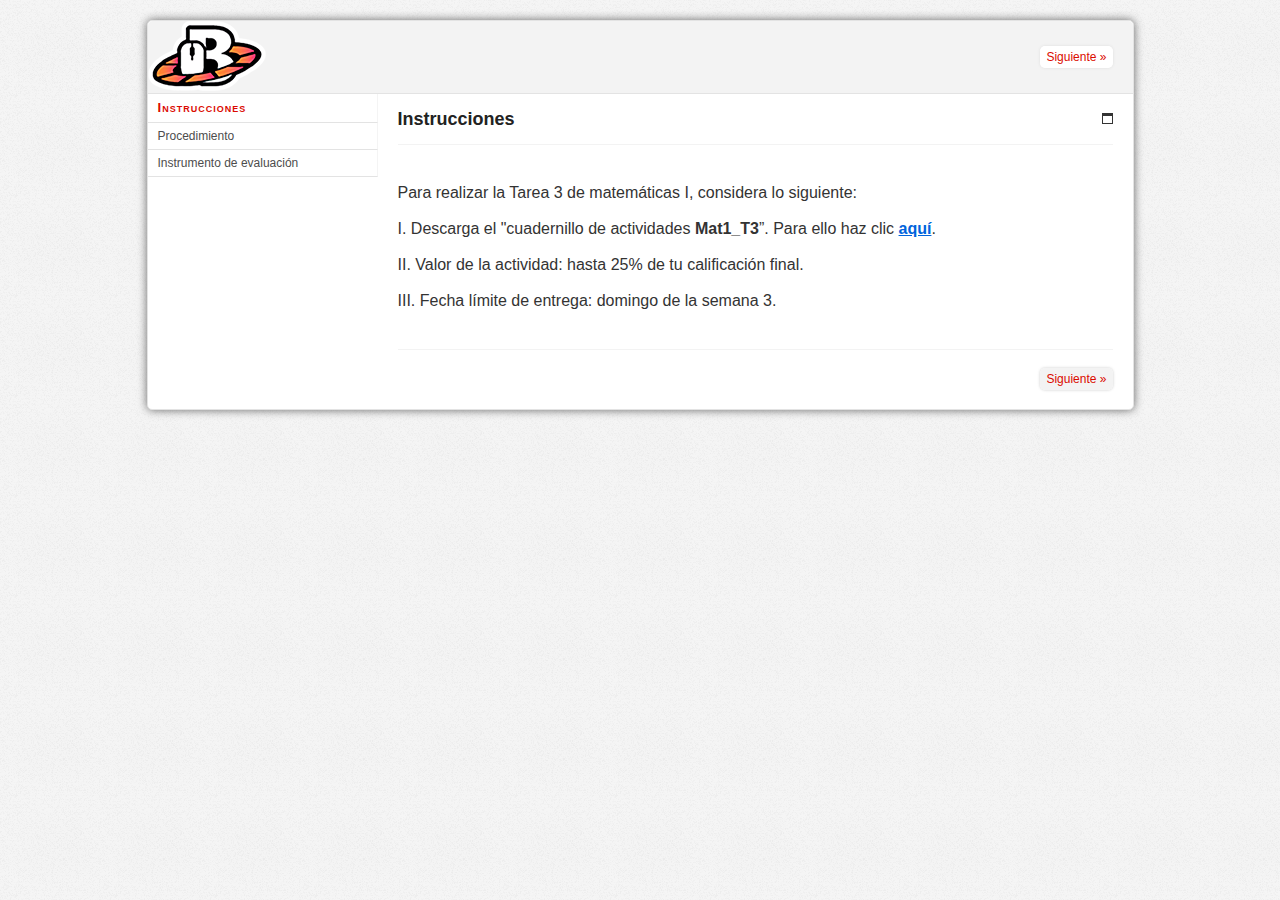
==== index.html @ 16ad301a "Add files via upload" ====
<!doctype html>
<html lang="es">
<head>
<link rel="stylesheet" type="text/css" href="base.css" />
<link rel="stylesheet" type="text/css" href="content.css" />
<link rel="stylesheet" type="text/css" href="nav.css" />
<meta http-equiv="content-type" content="text/html;  charset=utf-8" />
<title>Instrucciones </title>
<link rel="shortcut icon" href="favicon.ico" type="image/x-icon" />
<meta name="generator" content="eXeLearning 2.1.2 - exelearning.net" />
<!--[if lt IE 9]><script type="text/javascript" src="exe_html5.js"></script><![endif]-->
<script type="text/javascript" src="exe_jquery.js"></script>
<script type="text/javascript">$exe_i18n={previous:"Anterior",next:"Siguiente",show:"Mostrar",hide:"Ocultar",showFeedback:"Mostrar retroalimentación",hideFeedback:"Ocultar retroalimentación",correct:"Correcto",incorrect:"Incorrecto",menu:"Menú",print:"Imprimir"}</script>
<script type="text/javascript" src="common.js"></script>
<meta name="viewport" content="width=device-width, initial-scale=1" />
</head>
<body class="exe-web-site"><script type="text/javascript">document.body.className+=" js"</script>
<div id="content">
<p id="skipNav"><a href="#main" class="sr-av">Saltar la navegación</a></p>
<section id="emptyHeader"></section>
<nav id="siteNav">
<ul>
   <li id="active"><a href="index.html" class="active daddy main-node">Instrucciones</a></li>
   <li><a href="procedimiento.html" class="no-ch">Procedimiento</a></li>
   <li><a href="Instrumento%20de%20evaluacion.html" class="no-ch">Instrumento de evaluación</a></li>
</ul>
</nav>
<div id='topPagination'>
<nav class="pagination noprt">
<a href="procedimiento.html" class="next"><span>Siguiente<span> &raquo;</span></span></a>
</nav>
</div>
<div id="main-wrapper">
<section id="main">
<header id="nodeDecoration"><h1 id="nodeTitle">Instrucciones</h1></header>
<article class="iDevice_wrapper FreeTextIdevice" id="id0">
<div class="iDevice emphasis0">
<div id="ta0_85" class="block iDevice_content">
<p><span style="font-size: 12pt; font-family: verdana, geneva, sans-serif;">Para realizar la Tarea 3 de matemáticas I, considera lo siguiente:</span></p>
<p><span style="font-size: 12pt; font-family: verdana, geneva, sans-serif;"></span></p>
<p><span style="font-size: 12pt; font-family: verdana, geneva, sans-serif;"></span><span style="font-size: 12pt; font-family: verdana, geneva, sans-serif;">I. Descarga el "cuadernillo de actividades <strong>Mat1_T3</strong>”. Para ello haz clic <strong><a href="Tarea/MAT1_T3.docx">aquí</a></strong>. </span></p>
<p><span style="font-size: 12pt; font-family: verdana, geneva, sans-serif;">II. Valor de la actividad: hasta 25% de tu calificación final.</span></p>
<p><span style="font-size: 12pt; font-family: verdana, geneva, sans-serif;">III. Fecha límite de entrega: domingo de la semana 3.</span></p>
</div>
</div>
</article>
</section>
</div>
<div id='bottomPagination'>
<nav class="pagination noprt">
<a href="procedimiento.html" class="next"><span>Siguiente<span> &raquo;</span></span></a>
</nav>
</div>
</div>
<script type="text/javascript" src="_em_js.js"></script></body></html>
---- base.css ----
/*
eXe
Copyright 2004-2006, University of Auckland
Copyright 2004-2007 eXe Project, New Zealand Tertiary Education Commission
base style sheet for all themes
*/
body{margin:0;padding:0 10px 10px 10px;font-family:arial,verdana,helvetica,sans-serif;font-size:.8em}#header{text-align:left;height:50px;padding-left:20px;font-size:2.2em;font-weight:bold}a{text-decoration:none}a:hover,a:focus{text-decoration:underline}img.submit,img.help,img.info,img.gallery{border:0}li{list-style-position:inside}#nodeDecoration{padding:.1em;border-bottom:0;text-align:right}.block,.feedback{display:block;padding-top:.25em;padding-bottom:.25em}.feedback{font-family:times,serif;font-size:120%}.feedback-button p{margin:0}.emphasis0{padding-left:0;margin:0}.iDeviceTitle{font-weight:bold;position:relative;top:-18px}input.feedbackbutton{margin-top:10px;margin-bottom:10px}.popupDiv{background-color:#EDEFF0;border:2px solid #607489;padding:0 4px 4px 4px;margin-left:15px;text-align:left;z-index:99;border-radius:3px}.popupDivLabel{text-align:center;font:message-box;font-weight:bold;color:#fff;cursor:move;margin:0 -4px;background-image:url(popup_bg.gif)}@media print{.feedback{display:block!important}.feedback.iDevice_solution a{text-decoration:none;color:inherit}.iDevice_solution li span{display:none}#main{margin-left:10px}div.node{page-break-after:always}.external-iframe{display:none}.external-iframe-src{display:block!important;margin:2em 0;font-size:.95em;text-align:center}}.iDevice a,#siteFooter a,#packageLicense a,.toggle-idevice a{text-decoration:underline}.iDevice a:hover,#siteFooter a:hover,#packageLicense a:hover,.toggle-idevice a:hover{text-decoration:none}.pre-code{background:#112C4A;color:#E7ECF1;font-family:Monaco,Courier,monospace;border-radius:9px;font-size:12px;margin:2em 1em;overflow:auto;padding:20px}.iDevice_content{position:relative;max-width:100%}.exe-epub3 .iDevice_content{position:static}.iDevice_header{background-position:0 50%;background-repeat:no-repeat}.exe-dl{margin-bottom:2em;margin-left:1.5em}.exe-dl dt{font-weight:bold}.exe-dl dd{margin:1em 1.5em}.js .exe-dl dt{margin:1.2em 0 0 0}.exe-dl dt a{text-decoration:underline}.exe-dl .icon,.exe-dl-toggler a{display:block;width:20px;height:20px;font-size:1.2em;margin-right:1em;line-height:20px;text-align:center;float:left;border-radius:2px;position:relative}.exe-dl-toggler{height:20px;margin:1.5em}.exe-dl-toggler a{margin-left:0;font-weight:bold}.js .exe-dl dd{display:none;padding-left:0;margin:1em 1em 1em 37px}.exe-math{margin:2em 0}.exe-math,.MathJax_Display{text-align:left!important}.exe-math.position-center,.position-center .MathJax_Display{text-align:center!important}.exe-math.position-right,.position-right .MathJax_Display{text-align:right!important}.js .show-image .exe-math-code,.js .show-code .exe-math-img{display:none}.exe-math-links{font-size:.85em}.exe-figure{margin:2em 0;max-width:100%}.position-center{margin:2em auto}.position-right{margin:2em 0 2em auto}.float-left{float:left;margin:.5em 1.5em 1em 0}.float-right{float:right;margin:.5em 0 1em 2em}.figcaption{padding-top:.2em}.figcaption.header{padding-top:0;padding-bottom:.2em}.exe-layout-2-cols,.exe-layout-3-cols{width:100%}.exe-layout-2-cols .exe-col{float:left;width:49%}.exe-layout-2-cols .exe-col-1{padding-right:1%}.exe-layout-2-cols .exe-col-2{padding-left:1%}.exe-layout-2-30-70 .exe-col{width:69%}.exe-layout-2-30-70 .exe-col-1{width:29%}.exe-layout-2-70-30 .exe-col{width:29%}.exe-layout-2-70-30 .exe-col-1{width:69%}.exe-layout-3-cols .exe-col{float:left;width:32%}.exe-layout-3-cols .exe-col-1,.exe-layout-3-cols .exe-col-2{padding-right:2%}.js a.exe-enlarge{position:relative;display:block}.exe-enlarge-icon{display:none;width:30px;height:30px;position:absolute;top:50%;left:50%;margin:-15px 0 0 -15px;border-radius:15px;background:#333;z-index:10;box-shadow:0 0 7px 0 #DDD}.exe-enlarge-icon b{width:30px;height:30px;line-height:30px;text-align:center;display:block;font-size:1.3em;color:#FFF}.exe-enlarge-icon b:before{content:"+"}.js a.exe-enlarge:hover img,.js a.exe-enlarge:focus img{opacity:.7;filter:alpha(opacity=70)}a.exe-enlarge:hover .exe-enlarge-icon,a.exe-enlarge:focus .exe-enlarge-icon{display:block;*display:none}.exe-clear{overflow:auto}.toggle-idevice,.exe-hidden,.js-required,.js .js-hidden{display:none}.js .js-required{display:block}#packageLicense{text-align:center}.js #main .iDevice_hint_title{font-size:1em;margin-top:0;font-weight:normal;*margin-top:1em}.iDevice_hint{margin-bottom:1.5em}.iDevice_hint_title a{background-repeat:no-repeat;background-position:0 50%;padding-left:23px;text-decoration:none}.iDevice_hint_content{padding:0 23px}.iDevice_answers{margin-top:.5em}.iDevice_answer{overflow:hidden;*margin:1.5em 0}.iDevice_answer p{margin-top:0}.iDevice_answer-field{width:2.5em;float:left}.js .iDevice_answer-content,.js .iDevice_answer-feedback{padding-left:2.5em}.hidden-idevice .image_text{display:none}abbr[title],acronym[title]{text-decoration:none;border-bottom:1px dotted}#skipNav{margin:0;position:absolute;width:100%}.sr-av,.js .js-sr-av,#skipNav a,.exe-hidden-accessible{position:absolute;overflow:hidden;clip:rect(0 0 0 0);clip:rect(0,0,0,0);height:0}#skipNav a{background:#333;color:#fff;padding:.4em .85em}#skipNav a:active,#skipNav a:focus{position:static;overflow:visible;clip:auto;height:auto}body .qtip{font-size:.85em;line-height:1.5em}.js .exe-tooltip-text{display:none}ol.auto-numbered{counter-reset:item}.auto-numbered ol{counter-reset:item}.auto-numbered li{display:block}.auto-numbered li:before{content:counters(item,".") ".- ";counter-increment:item}.exe-quote-cite cite{display:block;text-align:right;margin-top:-.5em}.exe-link-data{font-size:.8em;margin:0 .2em}.exe-link-data abbr{cursor:help}.styled-qc{font-family:Georgia,serif;font-style:italic;margin:1.5em 2.5em;padding:.25em 3.5em;position:relative}.styled-qc:before{display:block;content:"\201C";font-size:5em;position:absolute;left:0;top:-20px}iframe,object,embed{max-width:100%}img,video{max-width:100%;height:auto}@media all and (max-width:780px){.styled-qc{margin:1.5em .5em}.exe-layout-2-cols .exe-col,.exe-layout-3-cols .exe-col{float:none;width:100%;padding:0}}
---- content.css ----
html{padding:0}
body{font:.75em/1.5 Arial,Verdana,Helvetica,sans-serif;padding:15px;margin:0;text-align:left;color:#333333;background:#ffffff}
a{color:#0063dc}
#header,#emptyHeader{text-align:left;height:5em;padding-left:10px;font-size:1.2em;line-height:5em;color:#555;background:#f3f3f3 url(_em_logo.png) no-repeat 0 0;text-shadow:1px 1px 1px #fff;border-bottom:1px solid #e3e3e3;border-top:1px solid #e3e3e3} /* Header is also in single page */
#header h1{margin:0;font-size:1em}
#nodeDecoration{text-align:left;padding:1em 20px;margin-bottom:2em;background:#f3f3f3 url(_em_logo.png) no-repeat 0 0;text-shadow:1px 1px 1px #fff;border-bottom:1px solid #e3e3e3;border-top:1px solid #e3e3e3}
#nodeTitle,.nodeTitle{font-size:1.5em;margin:0;font-weight:bold;color:#222} /* .nodeTitle when single page */
.nodeTitle{padding:.1em 0 .6em 0;border-bottom:1px solid #f3f3f3;margin-top:1em}
h2{font-size:1.4em;color:#666}
#main .iDeviceTitle{display:inline;font-size:1.2em}
h3{font-size:1.25em;color:#777}
#main h4{font-size:1.2em}
#main h5{font-size:1.1em}
.iDevice{margin:2em 0}
.iDevice_icon{width:23px;height:auto;margin-right:5px} /* Icons: "Iconic" (Creative Commons by-sa), by P. J. Onori (http://www.somerandomdude.com/work/iconic/) */

/* iDevice icons */
.iDevice_header{background:url(icon_generic.gif) no-repeat 0 0;padding-left:30px}
.activityIdevice .iDevice_header{background-image:url(icon_activity.gif)}
.readingIdevice .iDevice_header{background-image:url(icon_reading.gif)}
.ListaIdevice .iDevice_header,
.QuizTestIdevice .iDevice_header,
.MultichoiceIdevice .iDevice_header,
.TrueFalseIdevice .iDevice_header,
.MultiSelectIdevice .iDevice_header,
.ClozeIdevice .iDevice_header{background-image:url(icon_question.gif)}
.CasestudyIdevice .iDevice_header{background-image:url(icon_casestudy.gif)}
.preknowledgeIdevice .iDevice_header{background-image:url(icon_preknowledge.gif)}
.GalleryIdevice .iDevice_header{background-image:url(icon_gallery.gif)}
.objectivesIdevice .iDevice_header{background-image:url(icon_objectives.gif)}
.ReflectionIdevice .iDevice_header{background-image:url(icon_reflection.gif)}

.iDeviceTitle{font-size:1.2em;vertical-align:top;top:-2px;color:#666;line-height:2em}
.iDevice_content{overflow:auto}
.iDevice_inner{padding: 10px 20px;border:1px solid #f0f0f0;background:#f9f9f9;color:#444;border-radius:5px}
#siteFooter{color:#666;font-size:.95em}
#siteFooter a{color:#DB0B00}
input,select,textarea{font-family:Arial,Verdana,Helvetica,sans-serif;font-size:1em}
#lbOverlay{background-color:#f3f3f3}
#lbOuterContainer{border-color:#ddd}
.ExternalUrlIdevice iframe{border:none}
/* Lightbox */
.exeImageGallery{width:100%}
/* base.css */
.block,.feedback{padding:0}
.feedback{font-family:Arial,Verdana,Helvetica,sans-serif;font-size:1em}
li{list-style-position:outside}
#wikipedia-content ul li{list-style-image:none;margin-bottom:auto}
.exe-dl .icon{line-height:16px}
.js .exe-dl dd{margin-left:34px}
.exe-enlarge-icon b{font-size:1.7em}
/* Form buttons */
.iDevice_inner input[type=submit],.feedbackbutton{background:#888;border:0;padding:3px 5px;color:#fff;border-radius:5px;text-shadow:1px 1px 1px #000;box-shadow:1px 1px 3px 0 #ccc;margin-bottom:1em}
.iDevice_inner input[type=submit]:hover,.feedbackbutton:hover{background:#555;color:#f3f3f3;box-shadow:none}
/* Hide/Show iDevice */
.toggle-idevice{margin:12px 0 0;text-align:right;display:block}
.iDevice_header .toggle-idevice{float:right;padding-top:2px;margin:0}
.toggle-idevice a{display:inline-block;width:14px;height:14px;background:url(_em_ocultar_mostrar.gif) no-repeat 0 -14px}
.toggle-idevice .show-idevice{background-position:0 0}
.toggle-idevice span{position:absolute;overflow:hidden;clip:rect(0,0,0,0);height:0}
/* Licenses */
#packageLicense{text-align:left;color:#444}
#packageLicense a{color:#666}
#packageLicense.cc{padding-left:90px;background:url(_em_licenses.gif) no-repeat 0 0}
#packageLicense.cc-by-sa{background-position:0 -100px}
#packageLicense.cc-by-nd{background-position:0 -200px}
#packageLicense.cc-by-nc-sa{background-position:0 -300px}
#packageLicense.cc-by-nc-nd{background-position:0 -400px}
#packageLicense.cc-0{background-position:0 -500px}
---- nav.css ----
body{padding:0;text-align:center;background:#fafafa url(_em_fondo_pagina.gif)}
#lbOverlay{background:#f3f3f3 url(_em_fondo_pagina.gif)}
#content{width:985px;margin:20px auto;text-align:left;position:relative;border-style:solid;border-width:1px;padding-bottom:21px;max-width:100%;background:#fff url(_em_columna_izquierda.gif) repeat-y 0 0;border-color:#e3e3e3;box-shadow:0 0 10px 0 #666;border-radius:5px}
.no-nav #content{background:#fff}
#main-wrapper{padding:10px 20px 0 250px}
.no-nav #main-wrapper{padding-left:20px}
#main{width:100%}
#header,#emptyHeader{border-top-left-radius:5px;border-top-right-radius:5px;border-top:none;overflow:hidden;white-space:nowrap;text-overflow:ellipsis;padding-right:200px}
#nodeDecoration{padding:0;margin:0;background:none;border:none}
#nodeTitle{padding:.1em 0 .6em 0;border-bottom:1px solid #f3f3f3}
#siteFooter{padding-left:250px}
.no-nav #siteFooter{padding-left:20px}
/* Navigation */
#skipNav{text-align:center;padding-top:25px}
#skipNav a{border-radius:5px;padding:2px 6px 3px 6px;box-shadow:0 0 3px 0 #ccc;background:#DB0B00}
#siteNav{width:230px;float:left;padding-right:20px}
#siteNav,#siteNav ul{background:#fff;border-color:#f0f0f0}
#siteNav li:hover,#siteNav li.sfhover{background:#f0f0f0}
#siteNav ul,#siteNav li{margin:0;padding:0;list-style:none}
#siteNav a{display:block;padding:4px 0 4px 10px;border-width:0 1px 1px 0;border-style:solid;color:#4D4D4D;border-color:#e3e3e3 #f4f4f4}
#siteNav a:hover,#siteNav a:focus{color:#000;background:#f0f0f0}
* html #siteNav a{display:inline-block;width:100%} /* IE6 */
#siteNav .main-node{font-weight:bold;font-variant:small-caps;letter-spacing:1px;font-size:1.1em}
#siteNav a.main-node:hover{text-decoration:underline;background:none}
#siteNav ul ul a{padding-left:25px;font-size:.95em;color:#555}
#siteNav .active{color:#DB0B00;font-weight:bold}
#siteNav .other-section{display:none}
#siteNav ul ul ul a{padding-left:50px}
/* Pagination */
.pagination{border-top:1px solid #f3f3f3;padding-top:20px;text-align:right}
.pagination .sep{display:none}
.pagination a{padding:4px 6px;border-radius:5px;background-color:#f3f3f3;color:#DB0B00;box-shadow:0 0 3px 0 #ccc;margin-left:20px}
.pagination a:hover,.pagination a:focus,#topPagination .pagination a:hover,#topPagination .pagination a:focus{text-decoration:none;background-color:#DB0B00;color:#fff}
#topPagination{position:absolute;top:7px;width:100%;right:20px}
#topPagination a{background:#fff;box-shadow:0 0 3px 0 #ddd}
#topPagination .prev{margin-left:20px}
#topPagination .pagination{border:none;color:#f3f3f3} /* Hidden */
#bottomPagination{padding:0 20px 0 250px}
.no-nav #bottomPagination{padding-left:20px}
/* Autoclear */
#content:after{content:".";display:block;clear:both;visibility:hidden;line-height:0;height:0} 
#content{display:inline-block}
html[xmlns] #content{display:block}
* html #content{height: 1%;overflow:visible}

/* IE6 */
* html body{padding-bottom:20px}
* html #main{width:auto}
* html #siteNav a{width:220px}
* html #siteNav ul ul a{width:205px}
* html #siteNav ul ul ul a{width:180px}

#nav-toggler{margin:0;position:absolute;top:7.7em;right:20px}
#nav-toggler a{display:block;width:11px;height:11px;background:url(_em_max_min.gif) no-repeat 0 0;outline:none}
#nav-toggler .hide-nav{background-position:0 -11px}
#nav-toggler span{position:absolute;overflow:hidden;clip:rect(0,0,0,0);height:0}

@media screen and (min-width: 701px) and (max-width: 1015px) {
	body{background:#fff}
	#main-wrapper,#siteFooter{padding-left:20px}
	#content{width:100%;background:#fff;border:none;box-shadow:none;margin:0}
	#nodeTitle,.pagination{border-width:2px}
	#bottomPagination{margin-bottom:15px;padding-left:20px}
	/* Horizontal navigation */
	#siteNav .other-section{display:block}
	#siteNav .main-node{font-weight:normal;font-variant:normal;letter-spacing:0;font-size:1em}
	#siteNav,#siteNav ul{float:left;width:100%;list-style:none;padding:0;border-style:solid;border-width:1px 0;margin:0;line-height:1.3em}
	#siteNav ul ul{line-height:1.1em}
	#siteNav{margin-bottom:20px;position:relative;z-index:999;border-top:none}
	#siteNav a{display:block;text-decoration:none;padding:.4em 10px;border:none}
	#siteNav ul ul .daddy{background:url(_em_flecha_nav.gif) no-repeat right 50%}
	#siteNav li{float:left}
	#siteNav li ul{position:absolute;left:-999em;height:auto;width:14.4em;w\idth:13.9em;border-width:0.25em}
	* html #siteNav li ul{width:13em}
	#siteNav li li{padding-right:1em;width:13em}
	#siteNav li ul a,#siteNav li ul ul a{font-size:.95em;padding:.45em 10px}
	#siteNav li ul ul{margin:-2.15em 0 0 14em}
	* html #siteNav li ul ul{margin-left:13em}
	#siteNav li:hover ul ul,#siteNav li:hover ul ul ul,#siteNav li.sfhover ul ul,#siteNav li.sfhover ul ul ul{left:-999em}
	#siteNav li:hover ul,#siteNav li li:hover ul,#siteNav li li li:hover ul,#siteNav li.sfhover ul,#siteNav li li.sfhover ul,#siteNav li li li.sfhover ul{left:auto}
	#toggle-nav{display:none !important}
}

@media all and (max-width: 700px) {
	body{background:#fff}
	#content{width:100%;background:#fff;border:none;box-shadow:none;margin:0}
	#header,#emptyHeader{padding-right:20px}
	#topPagination{display:none}
	#bottomPagination,.no-nav #bottomPagination{padding:0 10px}
	#siteNav{float:none;width:100%;padding:0}
	#main-wrapper,.no-nav #main-wrapper{padding:0 10px}
	#nodeTitle{margin-top:.5em}
	#siteFooter,.no-nav #siteFooter{padding:15px 10px 0 10px}
	#content .exe-col{float:none;width:100%;padding:0}
	.pagination{text-align:center;height:35px;position:relative}
	.pagination a{padding:3px 6px}
	.pagination .prev{position:absolute;left:0;margin:0}
	.pagination .next{position:absolute;right:0}
	#nav-toggler span{position:static;overflow:visible;clip:auto;height:auto} /* Reset */
	#nav-toggler{position:relative;top:0;left:0;margin:0;text-align:center}
	#nav-toggler a{width:100%;height:auto;background:none;background:#F9F9F9;color:#333;border-bottom:1px solid #e3e3e3;line-height:2.3em;font-weight:bold;letter-spacing:1px}
	#nav-toggler a:hover{background:#F0F0F0;text-decoration:none;text-shadow:1px 1px 1px #fff}		
	#nav-toggler a:focus{text-decoration:none}
}
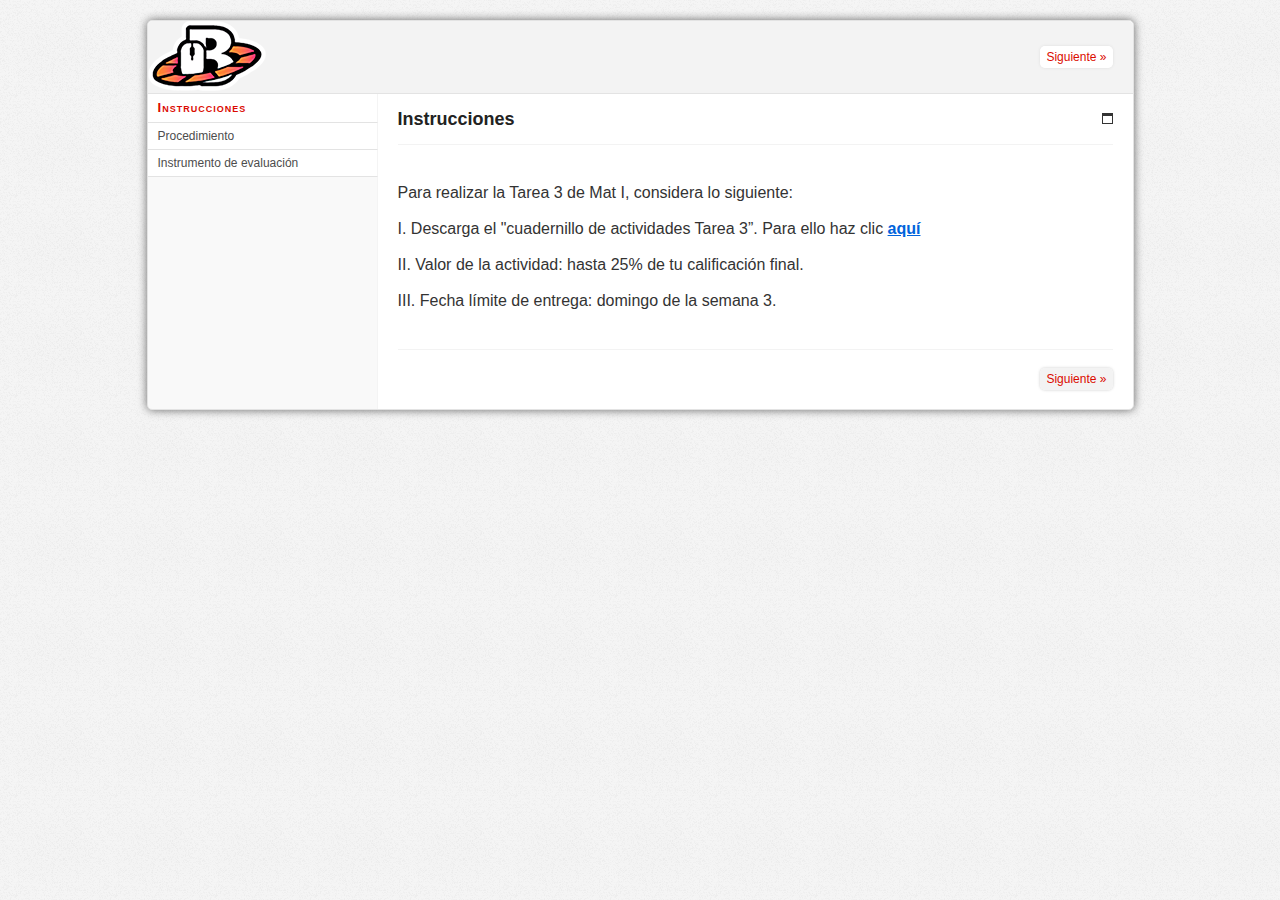
==== commit 5d269f99: "Add files via upload" ====
--- a/index.html
+++ b/index.html
@@ -1,55 +1,55 @@
-<!doctype html>
-<html lang="es">
-<head>
-<link rel="stylesheet" type="text/css" href="base.css" />
-<link rel="stylesheet" type="text/css" href="content.css" />
-<link rel="stylesheet" type="text/css" href="nav.css" />
-<meta http-equiv="content-type" content="text/html;  charset=utf-8" />
-<title>Instrucciones </title>
-<link rel="shortcut icon" href="favicon.ico" type="image/x-icon" />
-<meta name="generator" content="eXeLearning 2.1.2 - exelearning.net" />
-<!--[if lt IE 9]><script type="text/javascript" src="exe_html5.js"></script><![endif]-->
-<script type="text/javascript" src="exe_jquery.js"></script>
-<script type="text/javascript">$exe_i18n={previous:"Anterior",next:"Siguiente",show:"Mostrar",hide:"Ocultar",showFeedback:"Mostrar retroalimentación",hideFeedback:"Ocultar retroalimentación",correct:"Correcto",incorrect:"Incorrecto",menu:"Menú",print:"Imprimir"}</script>
-<script type="text/javascript" src="common.js"></script>
-<meta name="viewport" content="width=device-width, initial-scale=1" />
-</head>
-<body class="exe-web-site"><script type="text/javascript">document.body.className+=" js"</script>
-<div id="content">
-<p id="skipNav"><a href="#main" class="sr-av">Saltar la navegación</a></p>
-<section id="emptyHeader"></section>
-<nav id="siteNav">
-<ul>
-   <li id="active"><a href="index.html" class="active daddy main-node">Instrucciones</a></li>
-   <li><a href="procedimiento.html" class="no-ch">Procedimiento</a></li>
-   <li><a href="Instrumento%20de%20evaluacion.html" class="no-ch">Instrumento de evaluación</a></li>
-</ul>
-</nav>
-<div id='topPagination'>
-<nav class="pagination noprt">
-<a href="procedimiento.html" class="next"><span>Siguiente<span> &raquo;</span></span></a>
-</nav>
-</div>
-<div id="main-wrapper">
-<section id="main">
-<header id="nodeDecoration"><h1 id="nodeTitle">Instrucciones</h1></header>
-<article class="iDevice_wrapper FreeTextIdevice" id="id0">
-<div class="iDevice emphasis0">
-<div id="ta0_85" class="block iDevice_content">
-<p><span style="font-size: 12pt; font-family: verdana, geneva, sans-serif;">Para realizar la Tarea 3 de matemáticas I, considera lo siguiente:</span></p>
-<p><span style="font-size: 12pt; font-family: verdana, geneva, sans-serif;"></span></p>
-<p><span style="font-size: 12pt; font-family: verdana, geneva, sans-serif;"></span><span style="font-size: 12pt; font-family: verdana, geneva, sans-serif;">I. Descarga el "cuadernillo de actividades <strong>Mat1_T3</strong>”. Para ello haz clic <strong><a href="Tarea/MAT1_T3.docx">aquí</a></strong>. </span></p>
-<p><span style="font-size: 12pt; font-family: verdana, geneva, sans-serif;">II. Valor de la actividad: hasta 25% de tu calificación final.</span></p>
-<p><span style="font-size: 12pt; font-family: verdana, geneva, sans-serif;">III. Fecha límite de entrega: domingo de la semana 3.</span></p>
-</div>
-</div>
-</article>
-</section>
-</div>
-<div id='bottomPagination'>
-<nav class="pagination noprt">
-<a href="procedimiento.html" class="next"><span>Siguiente<span> &raquo;</span></span></a>
-</nav>
-</div>
-</div>
+<!doctype html>
+<html lang="es">
+<head>
+<link rel="stylesheet" type="text/css" href="base.css" />
+<link rel="stylesheet" type="text/css" href="content.css" />
+<link rel="stylesheet" type="text/css" href="nav.css" />
+<meta http-equiv="content-type" content="text/html;  charset=utf-8" />
+<title>Instrucciones </title>
+<link rel="shortcut icon" href="favicon.ico" type="image/x-icon" />
+<meta name="generator" content="eXeLearning 2.7 - exelearning.net" />
+<!--[if lt IE 9]><script type="text/javascript" src="exe_html5.js"></script><![endif]-->
+<script type="text/javascript" src="exe_jquery.js"></script>
+<script type="text/javascript" src="common_i18n.js"></script>
+<script type="text/javascript" src="common.js"></script>
+<meta name="viewport" content="width=device-width, initial-scale=1" />
+	</head>
+<body class="exe-web-site" id="exe-node-0"><script type="text/javascript">document.body.className+=" js"</script>
+<div id="content">
+<p id="skipNav"><a href="#main" class="sr-av">Saltar la navegación</a></p>
+<section id="emptyHeader"></section>
+<nav id="siteNav">
+<ul>
+   <li id="active"><a href="index.html" class="active daddy main-node">Instrucciones</a></li>
+   <li><a href="procedimiento.html" class="no-ch">Procedimiento</a></li>
+   <li><a href="instrumento_de_evaluacin.html" class="no-ch">Instrumento de evaluación</a></li>
+</ul>
+</nav>
+<div id='topPagination'>
+<nav class="pagination noprt">
+<a href="procedimiento.html" class="next"><span>Siguiente<span> &raquo;</span></span></a>
+</nav>
+</div>
+<div id="main-wrapper">
+<section id="main">
+<header id="nodeDecoration"><h1 id="nodeTitle">Instrucciones</h1></header>
+<article class="iDevice_wrapper FreeTextIdevice" id="id0">
+<div class="iDevice emphasis0">
+<div id="ta0_85" class="block iDevice_content">
+<p><span style="font-family: verdana, geneva, sans-serif; font-size: 12pt;"></span></p>
+<p><span style="font-family: verdana, geneva, sans-serif; font-size: 12pt;">Para realizar la Tarea 3 de Mat I, considera lo siguiente:</span></p>
+<p><span style="font-family: verdana, geneva, sans-serif; font-size: 12pt;">I. Descarga el "cuadernillo de actividades Tarea 3”. Para ello haz clic <strong><a href="Tarea/MAT1_T3.docx">aquí</a></strong></span></p>
+<p><span style="font-family: verdana, geneva, sans-serif; font-size: 12pt;">II. Valor de la actividad: hasta 25% de tu calificación final.</span></p>
+<p><span style="font-family: verdana, geneva, sans-serif; font-size: 12pt;">III. Fecha límite de entrega: domingo de la semana 3.</span></p>
+</div>
+</div>
+</article>
+</section>
+</div>
+<div id='bottomPagination'>
+<nav class="pagination noprt">
+<a href="procedimiento.html" class="next"><span>Siguiente<span> &raquo;</span></span></a>
+</nav>
+</div>
+</div>
 <script type="text/javascript" src="_em_js.js"></script></body></html>--- a/base.css
+++ b/base.css
@@ -4,4 +4,4 @@
 Copyright 2004-2007 eXe Project, New Zealand Tertiary Education Commission
 base style sheet for all themes
 */
-body{margin:0;padding:0 10px 10px 10px;font-family:arial,verdana,helvetica,sans-serif;font-size:.8em}#header{text-align:left;height:50px;padding-left:20px;font-size:2.2em;font-weight:bold}a{text-decoration:none}a:hover,a:focus{text-decoration:underline}img.submit,img.help,img.info,img.gallery{border:0}li{list-style-position:inside}#nodeDecoration{padding:.1em;border-bottom:0;text-align:right}.block,.feedback{display:block;padding-top:.25em;padding-bottom:.25em}.feedback{font-family:times,serif;font-size:120%}.feedback-button p{margin:0}.emphasis0{padding-left:0;margin:0}.iDeviceTitle{font-weight:bold;position:relative;top:-18px}input.feedbackbutton{margin-top:10px;margin-bottom:10px}.popupDiv{background-color:#EDEFF0;border:2px solid #607489;padding:0 4px 4px 4px;margin-left:15px;text-align:left;z-index:99;border-radius:3px}.popupDivLabel{text-align:center;font:message-box;font-weight:bold;color:#fff;cursor:move;margin:0 -4px;background-image:url(popup_bg.gif)}@media print{.feedback{display:block!important}.feedback.iDevice_solution a{text-decoration:none;color:inherit}.iDevice_solution li span{display:none}#main{margin-left:10px}div.node{page-break-after:always}.external-iframe{display:none}.external-iframe-src{display:block!important;margin:2em 0;font-size:.95em;text-align:center}}.iDevice a,#siteFooter a,#packageLicense a,.toggle-idevice a{text-decoration:underline}.iDevice a:hover,#siteFooter a:hover,#packageLicense a:hover,.toggle-idevice a:hover{text-decoration:none}.pre-code{background:#112C4A;color:#E7ECF1;font-family:Monaco,Courier,monospace;border-radius:9px;font-size:12px;margin:2em 1em;overflow:auto;padding:20px}.iDevice_content{position:relative;max-width:100%}.exe-epub3 .iDevice_content{position:static}.iDevice_header{background-position:0 50%;background-repeat:no-repeat}.exe-dl{margin-bottom:2em;margin-left:1.5em}.exe-dl dt{font-weight:bold}.exe-dl dd{margin:1em 1.5em}.js .exe-dl dt{margin:1.2em 0 0 0}.exe-dl dt a{text-decoration:underline}.exe-dl .icon,.exe-dl-toggler a{display:block;width:20px;height:20px;font-size:1.2em;margin-right:1em;line-height:20px;text-align:center;float:left;border-radius:2px;position:relative}.exe-dl-toggler{height:20px;margin:1.5em}.exe-dl-toggler a{margin-left:0;font-weight:bold}.js .exe-dl dd{display:none;padding-left:0;margin:1em 1em 1em 37px}.exe-math{margin:2em 0}.exe-math,.MathJax_Display{text-align:left!important}.exe-math.position-center,.position-center .MathJax_Display{text-align:center!important}.exe-math.position-right,.position-right .MathJax_Display{text-align:right!important}.js .show-image .exe-math-code,.js .show-code .exe-math-img{display:none}.exe-math-links{font-size:.85em}.exe-figure{margin:2em 0;max-width:100%}.position-center{margin:2em auto}.position-right{margin:2em 0 2em auto}.float-left{float:left;margin:.5em 1.5em 1em 0}.float-right{float:right;margin:.5em 0 1em 2em}.figcaption{padding-top:.2em}.figcaption.header{padding-top:0;padding-bottom:.2em}.exe-layout-2-cols,.exe-layout-3-cols{width:100%}.exe-layout-2-cols .exe-col{float:left;width:49%}.exe-layout-2-cols .exe-col-1{padding-right:1%}.exe-layout-2-cols .exe-col-2{padding-left:1%}.exe-layout-2-30-70 .exe-col{width:69%}.exe-layout-2-30-70 .exe-col-1{width:29%}.exe-layout-2-70-30 .exe-col{width:29%}.exe-layout-2-70-30 .exe-col-1{width:69%}.exe-layout-3-cols .exe-col{float:left;width:32%}.exe-layout-3-cols .exe-col-1,.exe-layout-3-cols .exe-col-2{padding-right:2%}.js a.exe-enlarge{position:relative;display:block}.exe-enlarge-icon{display:none;width:30px;height:30px;position:absolute;top:50%;left:50%;margin:-15px 0 0 -15px;border-radius:15px;background:#333;z-index:10;box-shadow:0 0 7px 0 #DDD}.exe-enlarge-icon b{width:30px;height:30px;line-height:30px;text-align:center;display:block;font-size:1.3em;color:#FFF}.exe-enlarge-icon b:before{content:"+"}.js a.exe-enlarge:hover img,.js a.exe-enlarge:focus img{opacity:.7;filter:alpha(opacity=70)}a.exe-enlarge:hover .exe-enlarge-icon,a.exe-enlarge:focus .exe-enlarge-icon{display:block;*display:none}.exe-clear{overflow:auto}.toggle-idevice,.exe-hidden,.js-required,.js .js-hidden{display:none}.js .js-required{display:block}#packageLicense{text-align:center}.js #main .iDevice_hint_title{font-size:1em;margin-top:0;font-weight:normal;*margin-top:1em}.iDevice_hint{margin-bottom:1.5em}.iDevice_hint_title a{background-repeat:no-repeat;background-position:0 50%;padding-left:23px;text-decoration:none}.iDevice_hint_content{padding:0 23px}.iDevice_answers{margin-top:.5em}.iDevice_answer{overflow:hidden;*margin:1.5em 0}.iDevice_answer p{margin-top:0}.iDevice_answer-field{width:2.5em;float:left}.js .iDevice_answer-content,.js .iDevice_answer-feedback{padding-left:2.5em}.hidden-idevice .image_text{display:none}abbr[title],acronym[title]{text-decoration:none;border-bottom:1px dotted}#skipNav{margin:0;position:absolute;width:100%}.sr-av,.js .js-sr-av,#skipNav a,.exe-hidden-accessible{position:absolute;overflow:hidden;clip:rect(0 0 0 0);clip:rect(0,0,0,0);height:0}#skipNav a{background:#333;color:#fff;padding:.4em .85em}#skipNav a:active,#skipNav a:focus{position:static;overflow:visible;clip:auto;height:auto}body .qtip{font-size:.85em;line-height:1.5em}.js .exe-tooltip-text{display:none}ol.auto-numbered{counter-reset:item}.auto-numbered ol{counter-reset:item}.auto-numbered li{display:block}.auto-numbered li:before{content:counters(item,".") ".- ";counter-increment:item}.exe-quote-cite cite{display:block;text-align:right;margin-top:-.5em}.exe-link-data{font-size:.8em;margin:0 .2em}.exe-link-data abbr{cursor:help}.styled-qc{font-family:Georgia,serif;font-style:italic;margin:1.5em 2.5em;padding:.25em 3.5em;position:relative}.styled-qc:before{display:block;content:"\201C";font-size:5em;position:absolute;left:0;top:-20px}iframe,object,embed{max-width:100%}img,video{max-width:100%;height:auto}@media all and (max-width:780px){.styled-qc{margin:1.5em .5em}.exe-layout-2-cols .exe-col,.exe-layout-3-cols .exe-col{float:none;width:100%;padding:0}}+body{margin:0;padding:0 10px 10px 10px;font-family:arial,verdana,helvetica,sans-serif;font-size:.8em}#header{text-align:left;height:50px;padding-left:20px;font-size:2.2em;font-weight:bold}a{text-decoration:none}a:hover,a:focus{text-decoration:underline}img.submit,img.help,img.info,img.gallery{border:0}li{list-style-position:inside}#nodeDecoration{padding:.1em;border-bottom:0;text-align:right}.block,.feedback{display:block;padding-top:.25em;padding-bottom:.25em}.feedback{font-family:times,serif;font-size:120%}.feedback-button p{margin:0}.emphasis0{padding-left:0;margin:0}.iDeviceTitle{font-weight:bold;position:relative;top:-18px}input.feedbackbutton{margin-top:10px;margin-bottom:10px}.popupDiv{background-color:#EDEFF0;border:2px solid #607489;padding:0 4px 4px 4px;margin-left:15px;text-align:left;z-index:99;border-radius:3px}.popupDivLabel{text-align:center;font:message-box;font-weight:bold;color:#fff;cursor:move;margin:0 -4px;background-image:url(popup_bg.gif)}@media print{.feedback{display:block!important}.feedback.iDevice_solution a{text-decoration:none;color:inherit}.iDevice_solution li span{display:none}div.node,article.node{page-break-after:always}.external-iframe{display:none}.external-iframe-src{display:block!important;margin:2em 0;font-size:.95em;text-align:center}}.external-iframe{border:0}.iDevice a,#siteFooter a,#packageLicense a,.toggle-idevice a{text-decoration:underline}.iDevice a:hover,#siteFooter a:hover,#packageLicense a:hover,.toggle-idevice a:hover{text-decoration:none}.pre-code{background:#112C4A;color:#E7ECF1;font-family:Monaco,Courier,monospace;border-radius:9px;font-size:12px;margin:2em 1em;overflow:auto;padding:20px}.iDevice_content{position:relative;max-width:100%}.exe-epub3 .iDevice_content{position:static}.iDevice_header{background-position:0 50%;background-repeat:no-repeat}.iDevice_header.iDevice_header_noIcon{background-image:none;padding:5px 0}.TrueFalseIdevice label{white-space:nowrap;margin-right:1em;line-height:1.7em}.exe-dl{margin-bottom:2em;margin-left:1.5em}.exe-dl dt{font-weight:bold}.exe-dl dd{margin:1em 1.5em}.js .exe-dl dt{margin:1.2em 0 0 0}.exe-dl dt a{text-decoration:underline}.exe-dl .icon,.exe-dl-toggler a{display:block;width:20px;height:20px;font-size:1.2em;margin-right:1em;line-height:20px;text-align:center;float:left;border-radius:2px;position:relative}.exe-dl-toggler{height:20px;margin:1.5em}.exe-dl-toggler a{margin-left:0;font-weight:bold}.js .exe-dl dd{display:none;padding-left:0;margin:1em 1em 1em 37px}.exe-math{margin:2em 0}.exe-math,.MathJax_Display{text-align:left!important}.exe-math.position-center,.position-center .MathJax_Display,[style*="text-align: center"] .MathJax_Display{text-align:center!important}.exe-math.position-right,.position-right .MathJax_Display,[style*="text-align: right"] .MathJax_Display{text-align:right!important}.js .show-image .exe-math-code,.js .show-code .exe-math-img{display:none}.exe-math-links{font-size:.85em}.exe-figure{margin:2em 0;max-width:100%}.position-center{margin:2em auto}.position-right{margin:2em 0 2em auto}.float-left{float:left;margin:.5em 1.5em 1em 0}.float-right{float:right;margin:.5em 0 1em 2em}.figcaption{padding-top:.2em}.figcaption.header{padding-top:0;padding-bottom:.2em}.exe-layout-2-cols,.exe-layout-3-cols{width:100%}.exe-layout-2-cols .exe-col{float:left;width:49%}.exe-layout-2-cols .exe-col-1{padding-right:1%}.exe-layout-2-cols .exe-col-2{padding-left:1%}.exe-layout-2-30-70 .exe-col{width:69%}.exe-layout-2-30-70 .exe-col-1{width:29%}.exe-layout-2-70-30 .exe-col{width:29%}.exe-layout-2-70-30 .exe-col-1{width:69%}.exe-layout-3-cols .exe-col{float:left;width:32%}.exe-layout-3-cols .exe-col-1,.exe-layout-3-cols .exe-col-2{padding-right:2%}.exe-block-warning{background:#FCF8E3;color:#796034;border:1px solid #FAEBCC;padding:0 1em;border-radius:4px}p.exe-block-warning{padding:1em}.exe-block-alert{background:#ffc;color:#855000;border:1px solid #FFF099;padding:0 1em;border-radius:4px}p.exe-block-alert{padding:1em}.exe-block-danger{background:#FEF0EF;color:#973C3B;border:1px solid #F3DADD;padding:0 1em;border-radius:4px}p.exe-block-danger{padding:1em}.exe-block-info{background:#E1F1F9;color:#2B627D;border:1px solid #C9EDF4;padding:0 1em;border-radius:4px}p.exe-block-info{padding:1em}.exe-block-success{background:#E5F3E0;color:#336634;border:1px solid #DEEDD1;padding:0 1em;border-radius:4px}p.exe-block-success{padding:1em}.exe-block-warning a{color:#4F360A}.exe-block-alert a{color:#5B2600}.exe-block-danger a{color:#6D1211}.exe-block-info a{color:#063853}.exe-block-success a{color:#093C0A}div.exe-block-warning,div.exe-block-alert,div.exe-block-danger,div.exe-block-info,div.exe-block-success{margin:1em 0}.js a.exe-enlarge{position:relative;display:block}.exe-enlarge-icon{display:none;width:30px;height:30px;position:absolute;top:50%;left:50%;margin:-15px 0 0 -15px;border-radius:15px;background:#333;z-index:10;box-shadow:0 0 7px 0 #DDD}.exe-enlarge-icon b{width:30px;height:30px;line-height:30px;text-align:center;display:block;font-size:1.3em;color:#FFF}.exe-enlarge-icon b:before{content:"+"}.js a.exe-enlarge:hover img,.js a.exe-enlarge:focus img{opacity:.7;filter:alpha(opacity=70)}a.exe-enlarge:hover .exe-enlarge-icon,a.exe-enlarge:focus .exe-enlarge-icon{display:block;*display:none}.exe-clear{overflow:auto}.toggle-idevice,.exe-hidden,.js-required,.js .js-hidden,.exe-mindmap-code{display:none}.js .js-required{display:block}#packageLicense{text-align:center}.js #main .iDevice_hint_title{font-size:1em;margin-top:0;font-weight:normal;*margin-top:1em}.iDevice_hint{margin-bottom:1.5em}.iDevice_hint_title a{background-repeat:no-repeat;background-position:0 50%;padding-left:23px;text-decoration:none}.iDevice_hint_content{padding:0 23px}.iDevice_answer{overflow:hidden;*margin:1.5em 0}.iDevice_answer{overflow:hidden}.iDevice_answer p{margin-top:0}.iDevice_answer-field{width:2.5em;float:left}.js .iDevice_answer-content,.js .iDevice_answer-feedback{padding-left:2.5em}.hidden-idevice .image_text{display:none}abbr[title],acronym[title]{text-decoration:none;border-bottom:1px dotted}.pagination.page-counter{text-align:center}.pagination.noprt .sep{display:none}.pagination.noprt .page-counter{margin-right:20px}#topPagination .page-counter{margin-left:20px;margin-right:0}#skipNav{margin:0;position:absolute;width:100%}.sr-av,.js .js-sr-av,#skipNav a,.exe-hidden-accessible,.js .exe-tooltip-text{position:absolute;overflow:hidden;clip:rect(0 0 0 0);clip:rect(0,0,0,0);height:0}#skipNav a{background:#333;color:#fff;padding:.4em .85em}#skipNav a:active,#skipNav a:focus{position:static;overflow:visible;clip:auto;height:auto}.exe-table{background:#fff;margin:2em auto;max-width:100%;border:1px solid #CCC;border-collapse:collapse;border-spacing:0}.exe-table caption{padding:.5em 0;text-align:center;font-style:italic}.exe-table td,.exe-table th{border:1px solid #CCC;margin:0;padding:.5em 1em}.exe-table thead{background:#ddd;color:#000;text-align:left}.exe-table tr:nth-child(2n-1) td,.exe-table tbody tr:nth-child(2n-1) th{background:#F4F4F4}.exe-table tbody tr:nth-child(2n) th{background:#F4F4F4}.exe-table tbody tr:nth-child(2n-1) th{background:#E4E4E4}.exe-table thead+tbody tr:nth-child(2n) th{background:#fff}.exe-table thead+tbody tr:nth-child(2n-1) th{background:#F4F4F4}.exe-table-minimalist{background:#fff;margin:2em auto;border-collapse:collapse}.exe-table-minimalist thead th{color:#000;padding:.6em 1.5em .6em .8em;border-bottom:2px solid #CCC;text-align:left}.exe-table-minimalist td,.exe-table-minimalist tbody th{border-bottom:1px solid #ccc;color:#555;padding:.5em 1.5em .5em .8em}.exe-table-minimalist tbody tr:hover td,.exe-table-minimalist tbody tr:hover th{color:#222}.exe-table-minimalist tr:nth-child(2n-1) td,.exe-table-minimalist tbody tr:nth-child(2n-1) th{background:#F9F9F9}.exe-table-minimalist caption{text-align:center;font-style:italic;border-bottom:2px solid #CCC;padding:.6em 0}body .qtip{font-size:.85em;line-height:1.5em}.qtip .exe-tooltip-text{position:relative;overflow:auto;clip:auto;height:auto}ol.auto-numbered{counter-reset:item}.auto-numbered ol{counter-reset:item}.auto-numbered li{display:block}.auto-numbered li:before{content:counters(item,".") ".- ";counter-increment:item}.exe-quote-cite cite{display:block;text-align:right;margin-top:-.5em}.exe-link-data{font-size:.8em;margin:0 .2em}.exe-link-data abbr{cursor:help}.styled-qc{font-family:Georgia,serif;font-style:italic;margin:1.5em 2.5em;padding:.25em 3.5em;position:relative}.styled-qc:before{display:block;content:"\201C";font-size:5em;position:absolute;left:0;top:-20px}.js .pbl-task-info{visibility:hidden}.pbl-task-info dt{float:left;font-weight:bold;margin-right:.5em}.pbl-task-info{overflow:hidden;margin:1em 0 1.5em 20px;width:auto;float:right;text-align:right}.pbl-task-info dt{margin:0;float:left;clear:left;width:150px}.pbl-task-info dd{margin:0 0 0 150px;text-align:left;padding-left:.5em}.pbl-task-info dd:after{content:'';display:block;clear:both}.pbl-task-description{clear:both}iframe,object,embed{max-width:100%}img,video{max-width:100%;height:auto}@media all and (max-width:992px){.exe-layout-3-cols .exe-col{float:none;width:100%;padding:0}.exe-layout-3-cols .exe-col .exe-figure{margin:2em auto}}@media all and (max-width:780px){.styled-qc{margin:1.5em .5em}.exe-layout-2-cols .exe-col{float:none;width:100%;padding:0}.exe-layout-2-cols .exe-col .exe-figure{margin:2em auto}}#exe-client-search-form{text-align:right;margin-bottom:2em}#exe-client-search-form p{margin:0}#exe-client-search-text{border:1px solid #ddd;padding:5px 10px;width:250px;max-width:60%}#exe-client-search-submit{border:1px solid #ddd;padding:5px 10px;background:#ddd;margin-left:-.4em;color:#333}.exe-client-search-results #nodeTitle,.exe-client-search-results .iDevice_wrapper,#exe-client-search-results,#exe-client-search-reset{display:none}.exe-client-search-results #exe-client-search-results{display:block}.exe-client-search-results #exe-client-search-reset{display:inline;line-height:2em}#exe-client-search-results p{margin-top:1.5em}#exe-client-search-results ul{margin:1.5em 1.5em 3em 1.5em;padding:0;list-style:none}#main #exe-client-search-results li{list-style-image:none;margin-bottom:1.5em}#exe-client-search-results a{font-size:1.15em}.exe-client-search-result{background:yellow}.exe-client-search-read-more{font-size:.7em;margin-left:.2em}#exe-client-search-reset{margin-left:.5em}@media all and (max-width:700px){#exe-client-search-form{text-align:center}}@media all and (max-width:600px){.exe-client-search-results #exe-client-search-reset{display:block;margin:1em 0 0 0}}--- a/content.css
+++ b/content.css
@@ -39,6 +39,8 @@
 #lbOverlay{background-color:#f3f3f3}
 #lbOuterContainer{border-color:#ddd}
 .ExternalUrlIdevice iframe{border:none}
+/* Download package iDevice */
+.download-packageIdevice .exe-download-package-link a{background:#DB0B00}
 /* Lightbox */
 .exeImageGallery{width:100%}
 /* base.css */
--- a/nav.css
+++ b/nav.css
@@ -34,8 +34,9 @@
 #topPagination{position:absolute;top:7px;width:100%;right:20px}
 #topPagination a{background:#fff;box-shadow:0 0 3px 0 #ddd}
 #topPagination .prev{margin-left:20px}
-#topPagination .pagination{border:none;color:#f3f3f3} /* Hidden */
+#topPagination .pagination{border:none}
 #bottomPagination{padding:0 20px 0 250px}
+#bottomPagination .page-counter{margin-left:20px;margin-right:0}
 .no-nav #bottomPagination{padding-left:20px}
 /* Autoclear */
 #content:after{content:".";display:block;clear:both;visibility:hidden;line-height:0;height:0} 
@@ -54,6 +55,10 @@
 #nav-toggler a{display:block;width:11px;height:11px;background:url(_em_max_min.gif) no-repeat 0 0;outline:none}
 #nav-toggler .hide-nav{background-position:0 -11px}
 #nav-toggler span{position:absolute;overflow:hidden;clip:rect(0,0,0,0);height:0}
+
+#exe-client-search-form{margin-top:9px;text-align:left}
+#exe-client-search-text{border-color:#e3e3e3}
+#exe-client-search-submit{border-color:#e3e3e3;background:#e3e3e3}
 
 @media screen and (min-width: 701px) and (max-width: 1015px) {
 	body{background:#fff}
@@ -79,6 +84,7 @@
 	#siteNav li:hover ul ul,#siteNav li:hover ul ul ul,#siteNav li.sfhover ul ul,#siteNav li.sfhover ul ul ul{left:-999em}
 	#siteNav li:hover ul,#siteNav li li:hover ul,#siteNav li li li:hover ul,#siteNav li.sfhover ul,#siteNav li li.sfhover ul,#siteNav li li li.sfhover ul{left:auto}
 	#toggle-nav{display:none !important}
+	#exe-client-search-form{text-align:right}
 }
 
 @media all and (max-width: 700px) {
@@ -96,9 +102,11 @@
 	.pagination a{padding:3px 6px}
 	.pagination .prev{position:absolute;left:0;margin:0}
 	.pagination .next{position:absolute;right:0}
+	#bottomPagination .page-counter{margin:0;padding-top:3px;display:inline-block}
 	#nav-toggler span{position:static;overflow:visible;clip:auto;height:auto} /* Reset */
 	#nav-toggler{position:relative;top:0;left:0;margin:0;text-align:center}
 	#nav-toggler a{width:100%;height:auto;background:none;background:#F9F9F9;color:#333;border-bottom:1px solid #e3e3e3;line-height:2.3em;font-weight:bold;letter-spacing:1px}
 	#nav-toggler a:hover{background:#F0F0F0;text-decoration:none;text-shadow:1px 1px 1px #fff}		
 	#nav-toggler a:focus{text-decoration:none}
+	#exe-client-search-form{margin-top:2em;text-align:center}
 }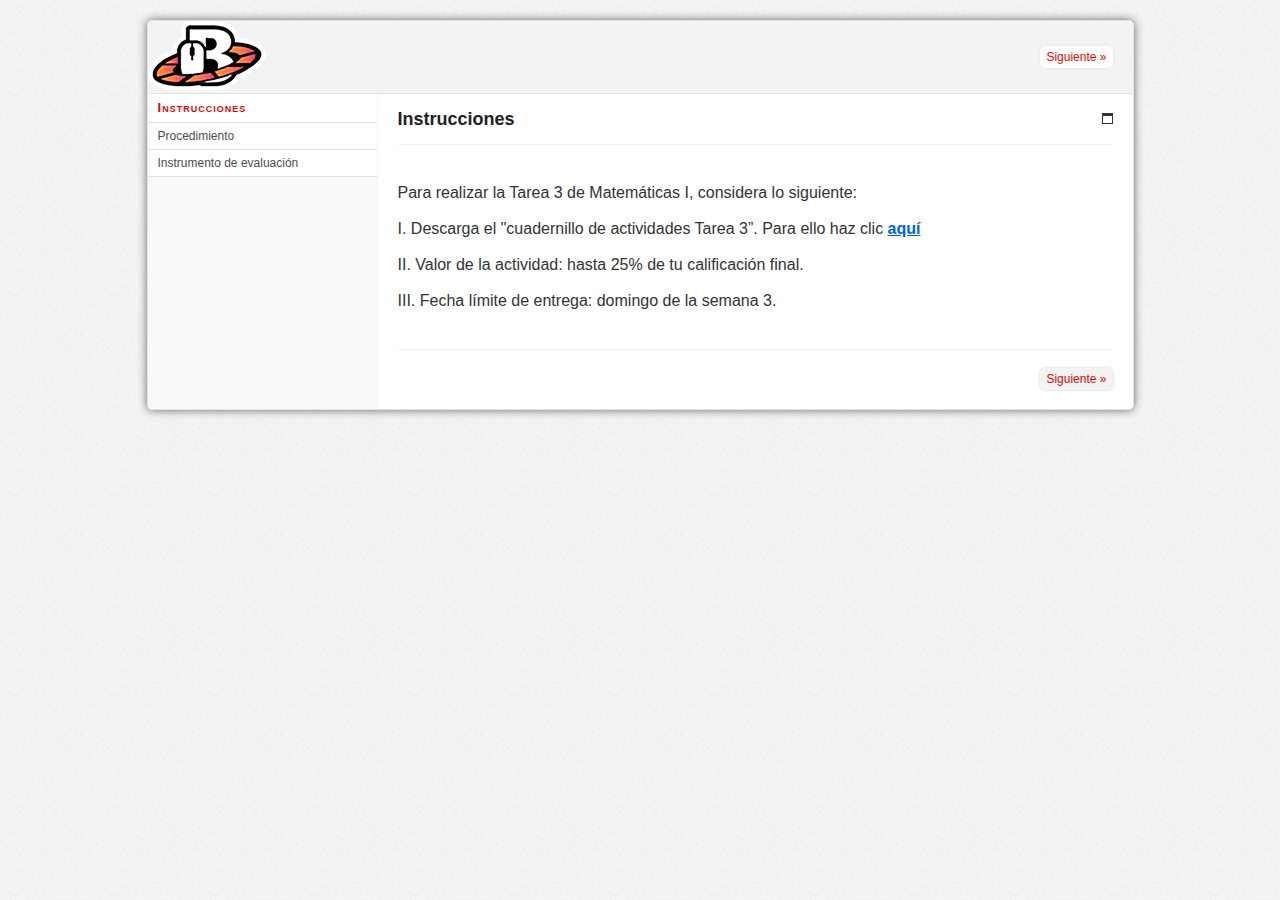
==== commit 647ad160: "Add files via upload" ====
--- a/index.html
+++ b/index.html
@@ -37,7 +37,7 @@
 <div class="iDevice emphasis0">
 <div id="ta0_85" class="block iDevice_content">
 <p><span style="font-family: verdana, geneva, sans-serif; font-size: 12pt;"></span></p>
-<p><span style="font-family: verdana, geneva, sans-serif; font-size: 12pt;">Para realizar la Tarea 3 de Mat I, considera lo siguiente:</span></p>
+<p><span style="font-family: verdana, geneva, sans-serif; font-size: 12pt;">Para realizar la Tarea 3 de Matemáticas I, considera lo siguiente:</span></p>
 <p><span style="font-family: verdana, geneva, sans-serif; font-size: 12pt;">I. Descarga el "cuadernillo de actividades Tarea 3”. Para ello haz clic <strong><a href="Tarea/MAT1_T3.docx">aquí</a></strong></span></p>
 <p><span style="font-family: verdana, geneva, sans-serif; font-size: 12pt;">II. Valor de la actividad: hasta 25% de tu calificación final.</span></p>
 <p><span style="font-family: verdana, geneva, sans-serif; font-size: 12pt;">III. Fecha límite de entrega: domingo de la semana 3.</span></p>
--- a/content.css
+++ b/content.css
@@ -1,7 +1,7 @@
 html{padding:0}
 body{font:.75em/1.5 Arial,Verdana,Helvetica,sans-serif;padding:15px;margin:0;text-align:left;color:#333333;background:#ffffff}
 a{color:#0063dc}
-#header,#emptyHeader{text-align:left;height:5em;padding-left:10px;font-size:1.2em;line-height:5em;color:#555;background:#f3f3f3 url(_em_logo.png) no-repeat 0 0;text-shadow:1px 1px 1px #fff;border-bottom:1px solid #e3e3e3;border-top:1px solid #e3e3e3} /* Header is also in single page */
+#header,#emptyHeader{text-align:left;height:5em;padding-left:10px;font-size:1.2em;line-height:5em;color:#555;background:#f3f3f3 url(imagen/bb.png) no-repeat 0 0;text-shadow:1px 1px 1px #fff;border-bottom:1px solid #e3e3e3;border-top:1px solid #e3e3e3} /* Header is also in single page */
 #header h1{margin:0;font-size:1em}
 #nodeDecoration{text-align:left;padding:1em 20px;margin-bottom:2em;background:#f3f3f3 url(_em_logo.png) no-repeat 0 0;text-shadow:1px 1px 1px #fff;border-bottom:1px solid #e3e3e3;border-top:1px solid #e3e3e3}
 #nodeTitle,.nodeTitle{font-size:1.5em;margin:0;font-weight:bold;color:#222} /* .nodeTitle when single page */
@@ -68,4 +68,4 @@
 #packageLicense.cc-by-nd{background-position:0 -200px}
 #packageLicense.cc-by-nc-sa{background-position:0 -300px}
 #packageLicense.cc-by-nc-nd{background-position:0 -400px}
-#packageLicense.cc-0{background-position:0 -500px}+#packageLicense.cc-0{background-position:0 -500px}
